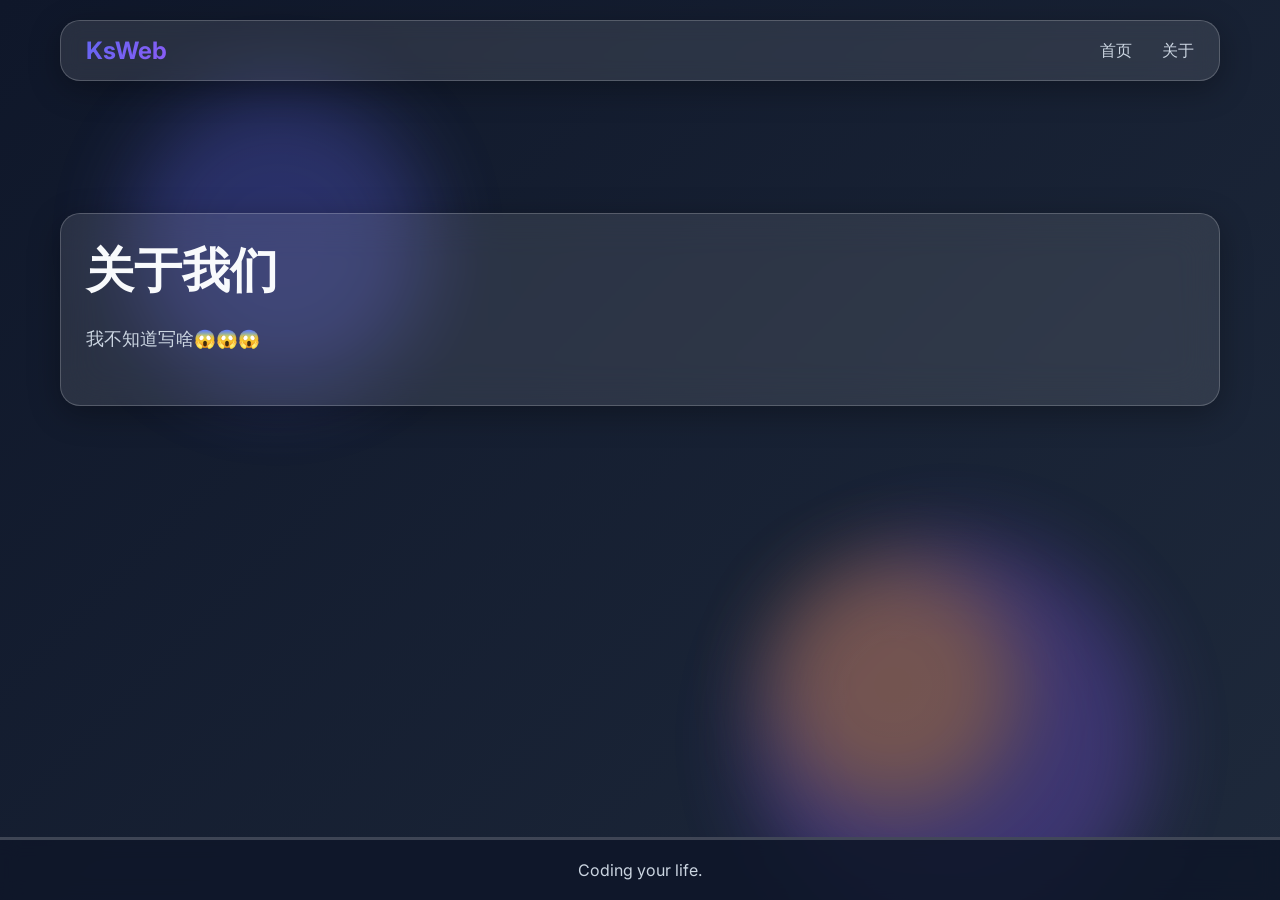
==== about.html @ a9c0c846 "init: 项目起始 1. 完成首页(index.html) 2. 完成关于(about.html) 3. 完成工具-迷你像素画生成(MNPixelPic.html) 4. 完成工具-调色盘(colo" ====
<!DOCTYPE html>
<html lang="zh-CN">
<head>
    <meta charset="UTF-8">
    <meta name="viewport" content="width=device-width, initial-scale=1.0">
    <title>KsWeb - 关于我们</title>
    <link href="https://fonts.googleapis.com/css2?family=Inter:wght@300;400;500;600;700&display=swap" rel="stylesheet">
    <link rel="stylesheet" href="./static/css/about.css">
</head>
<body>
    <!-- 背景动画 -->
    <div class="background">
        <div class="blob blob-1"></div>
        <div class="blob blob-2"></div>
        <div class="blob blob-3"></div>
    </div>

    <div class="container">
        <!-- 导航栏 -->
        <nav class="navbar">
            <div class="nav-brand">
                <h2>KsWeb</h2>
            </div>
            <ul class="nav-menu">
                <li><a href="./index.html">首页</a></li>
                <li><a href="./about.html">关于</a></li>
            </ul>
        </nav>

        <!-- About内容 -->
        <main class="about-section">
            <div class="glass-card">
                <div class="about-grid">
                    <div class="about-content">
                        <h1>关于我们</h1>
                        <p>我不知道写啥😱😱😱</p>
                    </div>
                </div>
            </div>
        </main>

        <!-- 页脚 -->
        <footer class="footer">
            <p>Coding your life.</p>
        </footer>
    </div>
</body>
</html>
---- static/css/about.css ----
* {
    margin: 0;
    padding: 0;
    box-sizing: border-box;
}

:root {
    --primary-color: #6366f1;
    --secondary-color: #8b5cf6;
    --accent-color: #f59e0b;
    --text-primary: #f8fafc;
    --text-secondary: #cbd5e1;
    --bg-blur: rgba(255, 255, 255, 0.1);
    --bg-dark: rgba(15, 23, 42, 0.9);
    --border-light: rgba(255, 255, 255, 0.2);
    --shadow: 0 8px 32px rgba(0, 0, 0, 0.3);
    --gradient: linear-gradient(135deg, var(--primary-color), var(--secondary-color));
}

body {
    font-family: 'Inter', -apple-system, BlinkMacSystemFont, sans-serif;
    background: linear-gradient(135deg, #0f172a 0%, #1e293b 100%);
    color: var(--text-primary);
    overflow-x: hidden;
    min-height: 100vh;
    position: relative;
}

/* 背景动画 */
.background {
    position: fixed;
    top: 0;
    left: 0;
    width: 100%;
    height: 100%;
    z-index: -1;
    overflow: hidden;
}

.blob {
    position: absolute;
    border-radius: 50%;
    filter: blur(40px);
    opacity: 0.3;
    animation: float 6s ease-in-out infinite;
}

.blob-1 {
    width: 300px;
    height: 300px;
    background: var(--primary-color);
    top: 10%;
    left: 10%;
    animation-delay: 0s;
}

.blob-2 {
    width: 400px;
    height: 400px;
    background: var(--secondary-color);
    top: 60%;
    right: 10%;
    animation-delay: 2s;
}

.blob-3 {
    width: 250px;
    height: 250px;
    background: var(--accent-color);
    bottom: 10%;
    left: 60%;
    animation-delay: 4s;
}

@keyframes float {
    0%, 100% { transform: translateY(0) scale(1); }
    50% { transform: translateY(-20px) scale(1.1); }
}

/* 容器 */
.container {
    max-width: 1200px;
    margin: 0 auto;
    padding: 0 20px;
    position: relative;
    z-index: 1;
    display: grid;
    grid-template-rows: auto 1fr auto;
    min-height: 100vh;
    gap: 2rem;
}

/* 导航栏 */
.navbar {
    display: flex;
    justify-content: space-between;
    align-items: center;
    backdrop-filter: blur(10px);
    -webkit-backdrop-filter: blur(10px);
    background: var(--bg-blur);
    border: 1px solid var(--border-light);
    border-radius: 20px;
    margin: 20px 0;
    padding: 15px 25px;
    box-shadow: var(--shadow);
}

.nav-brand h2 {
    background: var(--gradient);
    -webkit-background-clip: text;
    -webkit-text-fill-color: transparent;
    background-clip: text;
    font-weight: 700;
}

.nav-menu {
    display: flex;
    list-style: none;
    gap: 30px;
}

.nav-menu a {
    color: var(--text-secondary);
    text-decoration: none;
    transition: color 0.3s ease;
    font-weight: 500;
}

.nav-menu a:hover {
    color: var(--text-primary);
}

/* 按钮样式 */
.primary-btn {
    background: var(--gradient);
    color: white;
    padding: 9px 22px;
    border-radius: 10px;
    font-weight: 600;
    cursor: pointer;
    transition: all 0.3s ease;
    border: none;
    box-shadow: 0 4px 15px rgba(99, 102, 241, 0.3);
    text-decoration: none;
}

.primary-btn:hover {
    transform: translateY(-2px);
    box-shadow: 0 8px 25px rgba(99, 102, 241, 0.4);
}

/* 玻璃卡片样式 */
.glass-card {
    backdrop-filter: blur(20px);
    -webkit-backdrop-filter: blur(20px);
    background: var(--bg-blur);
    border: 1px solid var(--border-light);
    border-radius: 20px;
    padding: 25px;
    box-shadow: var(--shadow);
    transition: transform 0.3s ease, box-shadow 0.3s ease;
}

.about-section {
    padding: 80px 0;
}

.about-grid {
    display: grid;
    grid-template-columns: 1fr 1fr;
    gap: 50px;
    align-items: center;
}

.about-content h1 {
    font-size: 3rem;
    margin-bottom: 20px;
    font-weight: 700;
}

.about-content p {
    color: var(--text-secondary);
    line-height: 1.8;
    margin-bottom: 25px;
    font-size: 1.1rem;
}

.about-image {
    text-align: center;
}

.about-image img {
    max-width: 100%;
    border-radius: 20px;
    box-shadow: var(--shadow);
}

.team-grid {
    display: grid;
    grid-template-columns: repeat(auto-fit, minmax(250px, 1fr));
    gap: 30px;
    margin-top: 50px;
}

.team-member {
    text-align: center;
}

.team-member img {
    width: 120px;
    height: 120px;
    border-radius: 50%;
    margin-bottom: 20px;
    border: 3px solid var(--border-light);
}

.team-member h3 {
    margin-bottom: 10px;
    font-weight: 600;
}

.team-member p {
    color: var(--text-secondary);
}

/* 页脚 */
.footer {
    text-align: center;
    padding: 20px 0;
    color: var(--text-secondary);
    backdrop-filter: blur(10px);
    -webkit-backdrop-filter: blur(10px);
    background: var(--bg-dark);
    border-top: 3px solid var(--border-light);
    width: 100vw;
    margin-left: calc(50% - 50vw);
}

/* 响应式设计 */
@media (max-width: 768px) {
    .navbar {
        flex-direction: column;
        gap: 15px;
        text-align: center;
    }
    
    .about-grid {
        grid-template-columns: 1fr;
        gap: 30px;
    }
    
    .about-content h1 {
        font-size: 2.2rem;
    }
}

/* 滚动条美化 */
::-webkit-scrollbar {
    width: 8px;
}

::-webkit-scrollbar-track {
    background: rgba(0, 0, 0, 0.1);
}

::-webkit-scrollbar-thumb {
    background: var(--primary-color);
    border-radius: 4px;
}

::-webkit-scrollbar-thumb:hover {
    background: var(--secondary-color);
}
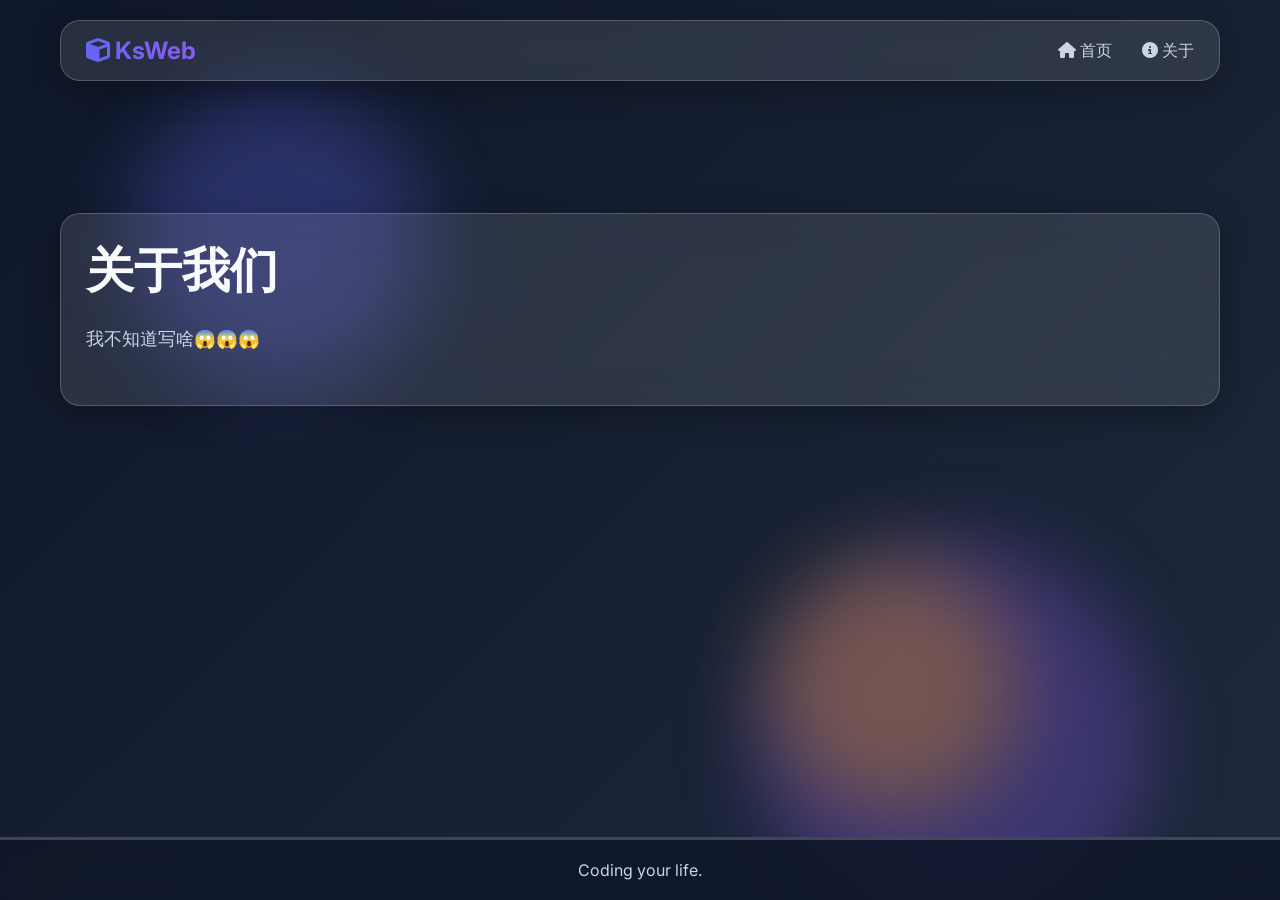
==== commit 822baafb: "fix: 修复MNIdViewer的部分问题 1. 修复MNIdViewer的部分问题 2. 修复index缺少一个</div>的问题 3. 优化about的UI 4. 为colorTools添加了导" ====
--- a/about.html
+++ b/about.html
@@ -5,6 +5,7 @@
     <meta name="viewport" content="width=device-width, initial-scale=1.0">
     <title>KsWeb - 关于我们</title>
     <link href="https://fonts.googleapis.com/css2?family=Inter:wght@300;400;500;600;700&display=swap" rel="stylesheet">
+    <link rel="stylesheet" href="https://cdnjs.cloudflare.com/ajax/libs/font-awesome/6.4.0/css/all.min.css">
     <link rel="stylesheet" href="./static/css/about.css">
 </head>
 <body>
@@ -19,11 +20,11 @@
         <!-- 导航栏 -->
         <nav class="navbar">
             <div class="nav-brand">
-                <h2>KsWeb</h2>
+                <h2><i class="fas fa-cube"></i> KsWeb</h2>
             </div>
             <ul class="nav-menu">
-                <li><a href="./index.html">首页</a></li>
-                <li><a href="./about.html">关于</a></li>
+                <li><a href="./index.html"><i class="fas fa-home"></i> 首页</a></li>
+                <li><a href="./about.html"><i class="fas fa-info-circle"></i> 关于</a></li>
             </ul>
         </nav>
 
